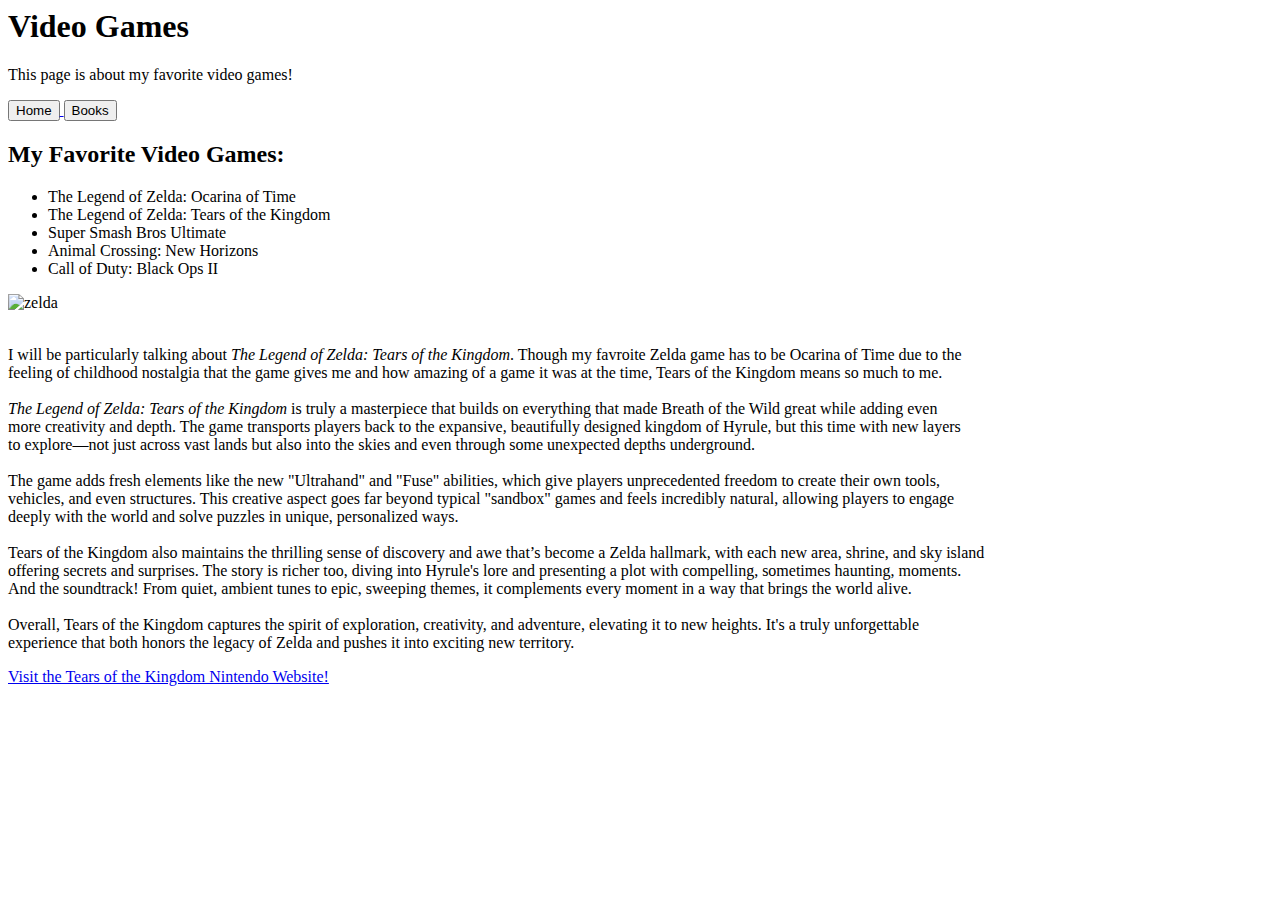
==== videoGames.html @ f84f0873 "Create videoGames.html" ====
<html lang="en" xmlns="http://www.w3.org/1999/xhtml">

<head>
    <meta charset="utf-8" />
    <title>Favroite Books</title>
    <link rel="stylesheet" href="css/StyleSheet1.css">
</head>


<body class="videoGames">
    <h1>Video Games</h1>

    <p>
        This page is about my favorite video games!
    </p>

        <a href="index.html">
            <button class="button button1">Home</button>
        </a>
        <a href="books.html">
            <button class="button button2">Books</button>
        </a>

            <h2>My Favorite Video Games:</h2>
            <ul>
                <li>The Legend of Zelda: Ocarina of Time</li>
                <li>The Legend of Zelda: Tears of the Kingdom</li>
                <li>Super Smash Bros Ultimate</li>
                <li>Animal Crossing: New Horizons</li>
                <li>Call of Duty: Black Ops II</li>
            </ul>

            <img src="images/zeldatotk.png" alt="zelda" title="Cover Art for Zelda TOTK" />

            <p>
                <br>I will be particularly talking about <i>The Legend of Zelda: Tears of the Kingdom</i>. Though my favroite Zelda game has to be Ocarina of Time
                due to the<br /> feeling of childhood nostalgia that the game gives me and how amazing of a game it was at the time, Tears of the Kingdom means so much
                to me. <br /><br />
                <i>The Legend of Zelda: Tears of the Kingdom</i> is truly a masterpiece that builds on everything that made Breath of the Wild great while adding even
                <br />more creativity and depth. The game transports players back to the expansive, beautifully designed kingdom of Hyrule, but this time with new layers <br />
                to explore—not just across vast lands but also into the skies and even through some unexpected depths underground.<br /><br />

                The game adds fresh elements like the new "Ultrahand" and "Fuse" abilities, which give players unprecedented freedom to create their own tools, <br />
                vehicles, and even structures. This creative aspect goes far beyond typical "sandbox" games and feels incredibly natural, allowing players to engage <br />
                deeply with the world and solve puzzles in unique, personalized ways.<br /><br />

                Tears of the Kingdom also maintains the thrilling sense of discovery and awe that’s become a Zelda hallmark, with each new area, shrine, and sky island<br />
                offering secrets and surprises. The story is richer too, diving into Hyrule's lore and presenting a plot with compelling, sometimes haunting, moments.
                <br />And the soundtrack! From quiet, ambient tunes to epic, sweeping themes, it complements every moment in a way that brings the world alive.<br /><br />

                Overall, Tears of the Kingdom captures the spirit of exploration, creativity, and adventure, elevating it to new heights. It's a truly unforgettable <br />
                experience that both honors the legacy of Zelda and pushes it into exciting new territory.<br />
            </p>

            <a href="https://zelda.nintendo.com/tears-of-the-kingdom/" target="_blank">Visit the Tears of the Kingdom Nintendo Website!</a>

        <br />
        <br />

    </body>
</html>
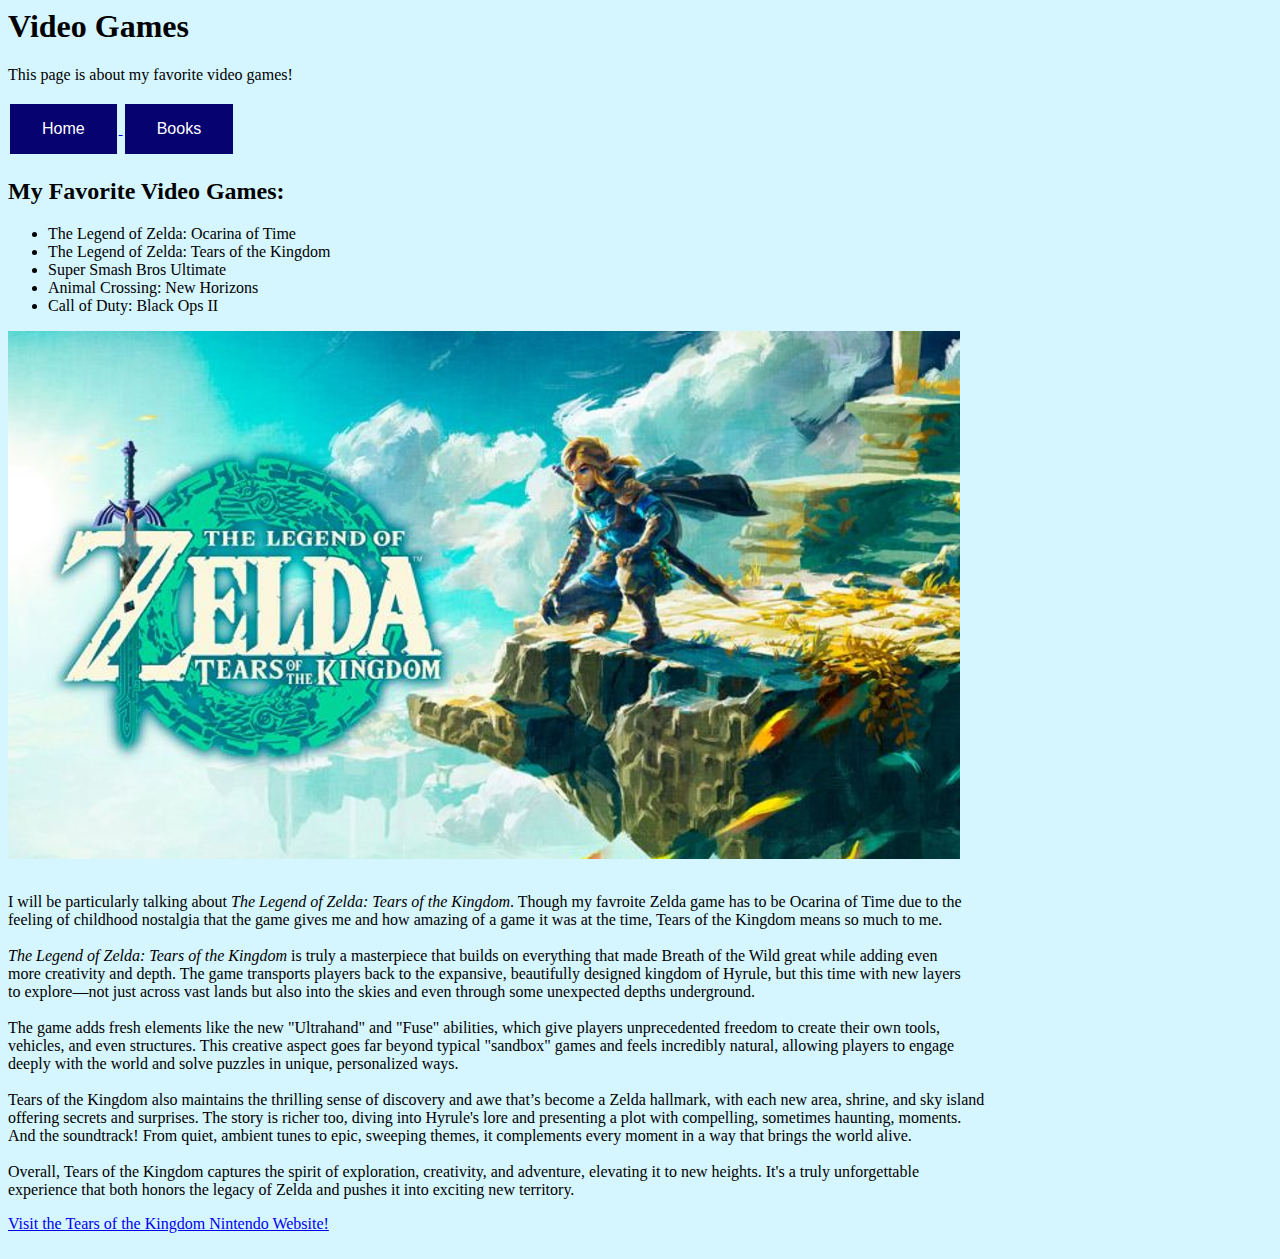
==== commit 4f5e4cef: "Add files via upload" ====
--- a/videoGames.html
+++ b/videoGames.html
@@ -1,61 +1,62 @@
-<html lang="en" xmlns="http://www.w3.org/1999/xhtml">
-
-<head>
-    <meta charset="utf-8" />
-    <title>Favroite Books</title>
-    <link rel="stylesheet" href="css/StyleSheet1.css">
-</head>
-
-
-<body class="videoGames">
-    <h1>Video Games</h1>
-
-    <p>
-        This page is about my favorite video games!
-    </p>
-
-        <a href="index.html">
-            <button class="button button1">Home</button>
-        </a>
-        <a href="books.html">
-            <button class="button button2">Books</button>
-        </a>
-
-            <h2>My Favorite Video Games:</h2>
-            <ul>
-                <li>The Legend of Zelda: Ocarina of Time</li>
-                <li>The Legend of Zelda: Tears of the Kingdom</li>
-                <li>Super Smash Bros Ultimate</li>
-                <li>Animal Crossing: New Horizons</li>
-                <li>Call of Duty: Black Ops II</li>
-            </ul>
-
-            <img src="images/zeldatotk.png" alt="zelda" title="Cover Art for Zelda TOTK" />
-
-            <p>
-                <br>I will be particularly talking about <i>The Legend of Zelda: Tears of the Kingdom</i>. Though my favroite Zelda game has to be Ocarina of Time
-                due to the<br /> feeling of childhood nostalgia that the game gives me and how amazing of a game it was at the time, Tears of the Kingdom means so much
-                to me. <br /><br />
-                <i>The Legend of Zelda: Tears of the Kingdom</i> is truly a masterpiece that builds on everything that made Breath of the Wild great while adding even
-                <br />more creativity and depth. The game transports players back to the expansive, beautifully designed kingdom of Hyrule, but this time with new layers <br />
-                to explore—not just across vast lands but also into the skies and even through some unexpected depths underground.<br /><br />
-
-                The game adds fresh elements like the new "Ultrahand" and "Fuse" abilities, which give players unprecedented freedom to create their own tools, <br />
-                vehicles, and even structures. This creative aspect goes far beyond typical "sandbox" games and feels incredibly natural, allowing players to engage <br />
-                deeply with the world and solve puzzles in unique, personalized ways.<br /><br />
-
-                Tears of the Kingdom also maintains the thrilling sense of discovery and awe that’s become a Zelda hallmark, with each new area, shrine, and sky island<br />
-                offering secrets and surprises. The story is richer too, diving into Hyrule's lore and presenting a plot with compelling, sometimes haunting, moments.
-                <br />And the soundtrack! From quiet, ambient tunes to epic, sweeping themes, it complements every moment in a way that brings the world alive.<br /><br />
-
-                Overall, Tears of the Kingdom captures the spirit of exploration, creativity, and adventure, elevating it to new heights. It's a truly unforgettable <br />
-                experience that both honors the legacy of Zelda and pushes it into exciting new territory.<br />
-            </p>
-
-            <a href="https://zelda.nintendo.com/tears-of-the-kingdom/" target="_blank">Visit the Tears of the Kingdom Nintendo Website!</a>
-
-        <br />
-        <br />
-
-    </body>
-</html>
+﻿
+<html lang="en" xmlns="http://www.w3.org/1999/xhtml">
+
+<head>
+    <meta charset="utf-8" />
+    <title>Favroite Books</title>
+    <link rel="stylesheet" href="css/StyleSheet1.css">
+</head>
+
+
+<body class="videoGames">
+    <h1>Video Games</h1>
+
+    <p>
+        This page is about my favorite video games!
+    </p>
+
+        <a href="index.html">
+            <button class="button button1">Home</button>
+        </a>
+        <a href="books.html">
+            <button class="button button2">Books</button>
+        </a>
+
+            <h2>My Favorite Video Games:</h2>
+            <ul>
+                <li>The Legend of Zelda: Ocarina of Time</li>
+                <li>The Legend of Zelda: Tears of the Kingdom</li>
+                <li>Super Smash Bros Ultimate</li>
+                <li>Animal Crossing: New Horizons</li>
+                <li>Call of Duty: Black Ops II</li>
+            </ul>
+
+            <img src="images/zeldatotk.png" alt="zelda" title="Cover Art for Zelda TOTK" />
+
+            <p>
+                <br>I will be particularly talking about <i>The Legend of Zelda: Tears of the Kingdom</i>. Though my favroite Zelda game has to be Ocarina of Time
+                due to the<br /> feeling of childhood nostalgia that the game gives me and how amazing of a game it was at the time, Tears of the Kingdom means so much
+                to me. <br /><br />
+                <i>The Legend of Zelda: Tears of the Kingdom</i> is truly a masterpiece that builds on everything that made Breath of the Wild great while adding even
+                <br />more creativity and depth. The game transports players back to the expansive, beautifully designed kingdom of Hyrule, but this time with new layers <br />
+                to explore—not just across vast lands but also into the skies and even through some unexpected depths underground.<br /><br />
+
+                The game adds fresh elements like the new "Ultrahand" and "Fuse" abilities, which give players unprecedented freedom to create their own tools, <br />
+                vehicles, and even structures. This creative aspect goes far beyond typical "sandbox" games and feels incredibly natural, allowing players to engage <br />
+                deeply with the world and solve puzzles in unique, personalized ways.<br /><br />
+
+                Tears of the Kingdom also maintains the thrilling sense of discovery and awe that’s become a Zelda hallmark, with each new area, shrine, and sky island<br />
+                offering secrets and surprises. The story is richer too, diving into Hyrule's lore and presenting a plot with compelling, sometimes haunting, moments.
+                <br />And the soundtrack! From quiet, ambient tunes to epic, sweeping themes, it complements every moment in a way that brings the world alive.<br /><br />
+
+                Overall, Tears of the Kingdom captures the spirit of exploration, creativity, and adventure, elevating it to new heights. It's a truly unforgettable <br />
+                experience that both honors the legacy of Zelda and pushes it into exciting new territory.<br />
+            </p>
+
+            <a href="https://zelda.nintendo.com/tears-of-the-kingdom/" target="_blank">Visit the Tears of the Kingdom Nintendo Website!</a>
+
+        <br />
+        <br />
+
+    </body>
+</html>--- a/css/StyleSheet1.css
+++ b/css/StyleSheet1.css
@@ -0,0 +1,124 @@
+﻿
+/*style body for home/index*/
+body.home {
+    font-family: 'Times New Roman';
+    background-color: #F9DCE8;
+}
+
+    body.home button.button {
+        border: none;
+        color: white;
+        padding: 16px 32px;
+        text-align: center;
+        text-decoration: none;
+        display: inline-block;
+        font-size: 16px;
+        margin: 4px 2px;
+        transition-duration: 0.4s;
+        cursor: pointer;
+    }
+
+    body.home .button1 {
+        background-color: #95092F;
+        color: black;
+        border: 2px solid #95092F;
+    }
+
+        body.home .button1:hover {
+            background-color: #F9DCE8;
+            color: white;
+        }
+
+    body.home .button2 {
+        background-color: #95092F;
+        color: black;
+        border: 2px solid #95092F;
+    }
+
+        body.home .button2:hover {
+            background-color: #F9DCE8;
+            color: white;
+        }
+
+/* Styles for body.videoGames section */
+body.videoGames {
+    font-family: 'Times New Roman';
+    background-color: #D5F5FF;
+}
+
+    body.videoGames button.button {
+        border: none;
+        color: white;
+        padding: 16px 32px;
+        text-align: center;
+        text-decoration: none;
+        display: inline-block;
+        font-size: 16px;
+        margin: 4px 2px;
+        transition-duration: 0.4s;
+        cursor: pointer;
+    }
+
+    body.videoGames .button1 {
+        background-color: #060270;
+        color: black;
+        border: 2px solid #aa0441;
+    }
+
+        body.videoGames .button1:hover {
+            background-color: #D5F5FF;
+            color: white;
+        }
+
+    body.videoGames .button2 {
+        background-color: #060270;
+        color: black;
+        border: 2px solid #aa0441;
+    }
+
+        body.videoGames .button2:hover {
+            background-color: #D5F5FF;
+            color: white;
+        }
+
+
+/*body for books style*/
+body.books {
+    font-family: 'Times New Roman';
+    background-color: #F9DCE8;
+}
+
+    body.books button.button {
+        border: none;
+        color: white;
+        padding: 16px 32px;
+        text-align: center;
+        text-decoration: none;
+        display: inline-block;
+        font-size: 16px;
+        margin: 4px 2px;
+        transition-duration: 0.4s;
+        cursor: pointer;
+    }
+
+    body.books .button1 {
+        background-color: #95092F;
+        color: black;
+        border: 2px solid #aa0441;
+    }
+
+        body.books .button1:hover {
+            background-color: #F9DCE8;
+            color: white;
+        }
+
+    body.books .button2 {
+        background-color: #95092F;
+        color: black;
+        border: 2px solid #aa0441;
+    }
+
+        body.books .button2:hover {
+            background-color: #F9DCE8;
+            color: white;
+        }